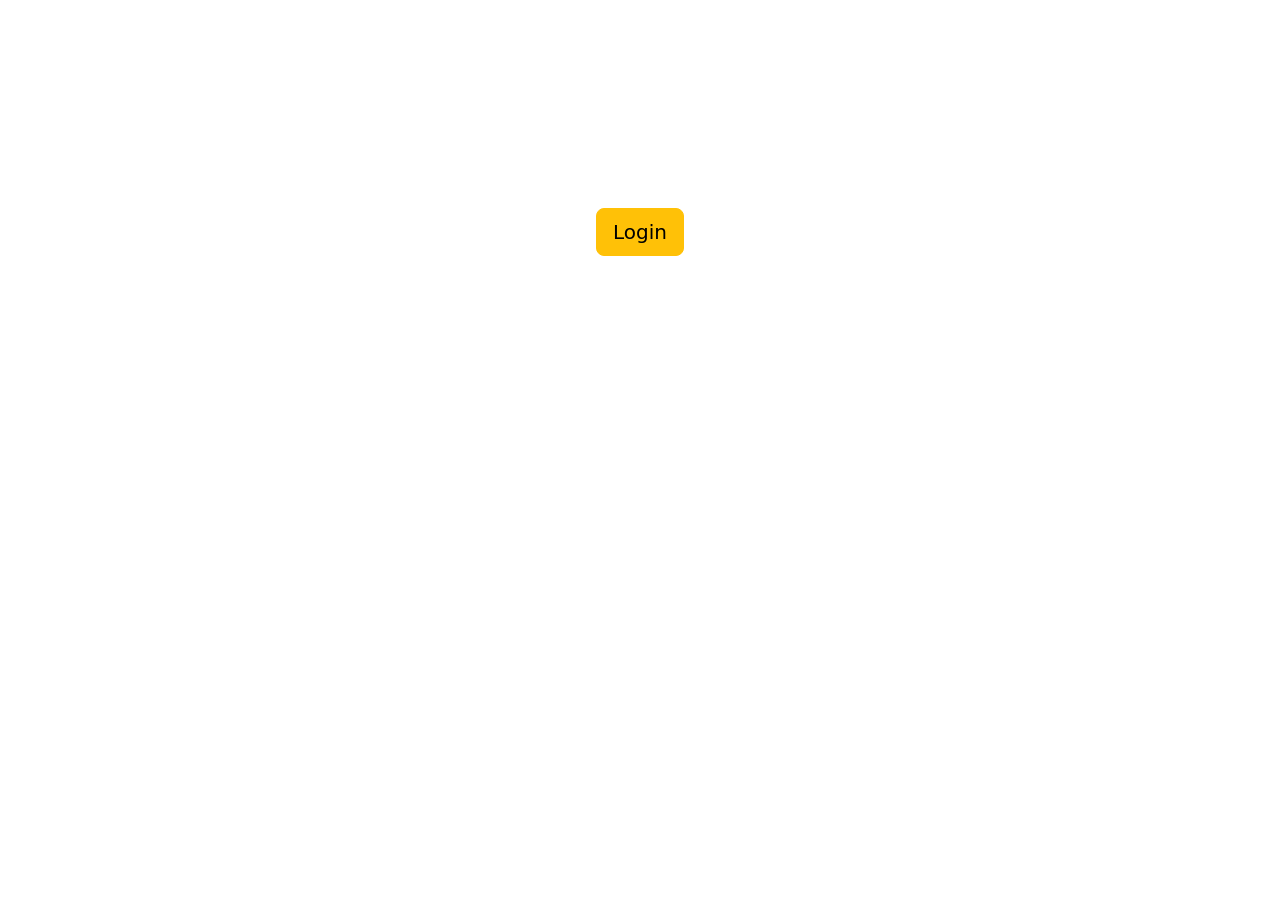
==== apostas/src/main/resources/templates/index.html @ 5e8d1b79 "index. e integracao com bootstrap." ====
<!DOCTYPE html>
<html xmlns:th="http://www.thymeleaf.org">
<head>
    <meta charset="UTF-8">
    <title>Home - Apostas Brasileirão</title>

    <!-- Importação do Bootstrap -->
    <link rel="stylesheet" href="https://cdn.jsdelivr.net/npm/bootstrap@5.3.0/dist/css/bootstrap.min.css">
    
    <!-- CSS personalizado -->
    <link rel="stylesheet" th:href="@{/css/home.css}">
</head>
<body>

    <div class="home-container">
        <div class="overlay"></div>
        <div class="content text-center">
            <h1 class="display-3 text-white">Bem-vindo ao Sistema de Apostas do Brasileirão!</h1>
            <p class="lead text-white">Gerencie suas apostas, visualize partidas e acompanhe os resultados.</p>
            <a href="/auth/login" class="btn btn-lg btn-warning">Login</a>
        </div>
    </div>

    <script src="https://cdn.jsdelivr.net/npm/bootstrap@5.3.0/dist/js/bootstrap.bundle.min.js"></script>
</body>
</html>
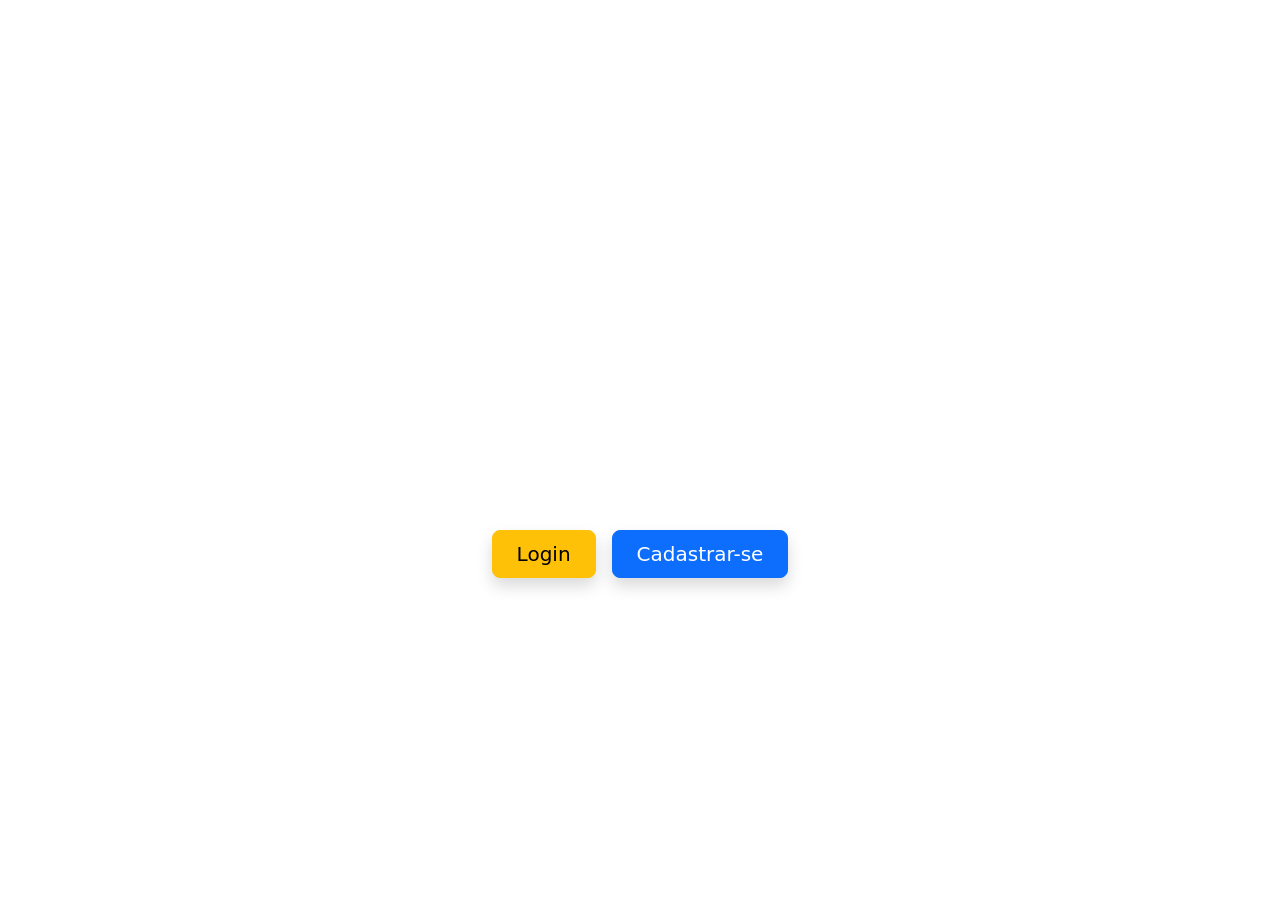
==== commit ede0e119: "criacao de dashboard, admim e usuario" ====
--- a/apostas/src/main/resources/templates/index.html
+++ b/apostas/src/main/resources/templates/index.html
@@ -12,12 +12,17 @@
 </head>
 <body>
 
-    <div class="home-container">
+    <div class="home-container container-fluid vh-100 d-flex align-items-center justify-content-center">
         <div class="overlay"></div>
         <div class="content text-center">
             <h1 class="display-3 text-white">Bem-vindo ao Sistema de Apostas do Brasileirão!</h1>
             <p class="lead text-white">Gerencie suas apostas, visualize partidas e acompanhe os resultados.</p>
-            <a href="/auth/login" class="btn btn-lg btn-warning">Login</a>
+            
+            <!-- Botões estilizados com tamanhos iguais -->
+            <div class="d-flex gap-3 justify-content-center">
+                <a href="/auth/login" class="btn btn-lg btn-warning px-4 py-2 shadow">Login</a>
+                <a href="/auth/cadastro" class="btn btn-lg btn-primary px-4 py-2 shadow">Cadastrar-se</a>
+            </div>
         </div>
     </div>
 
